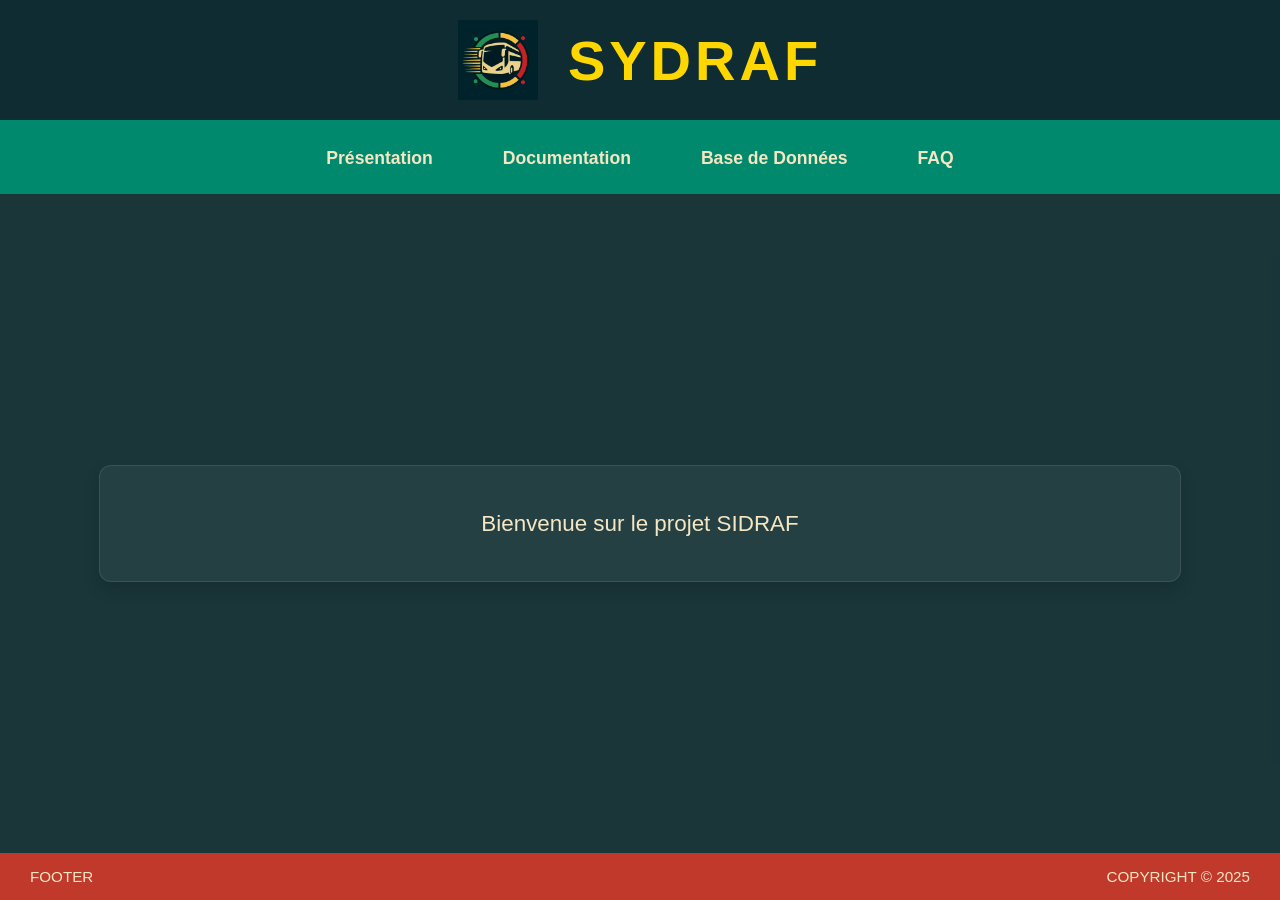
==== index.html @ 69900581 "redirection bon site" ====
<!DOCTYPE html>
<html>
  <head>
    <meta http-equiv="refresh" content="0; url=html/index.html">
    <title>Redirection</title>
  </head>
  <body>
    <p>Redirection automatique vers <a href="html/template.html">html/template.html</a></p>
  </body>
</html>
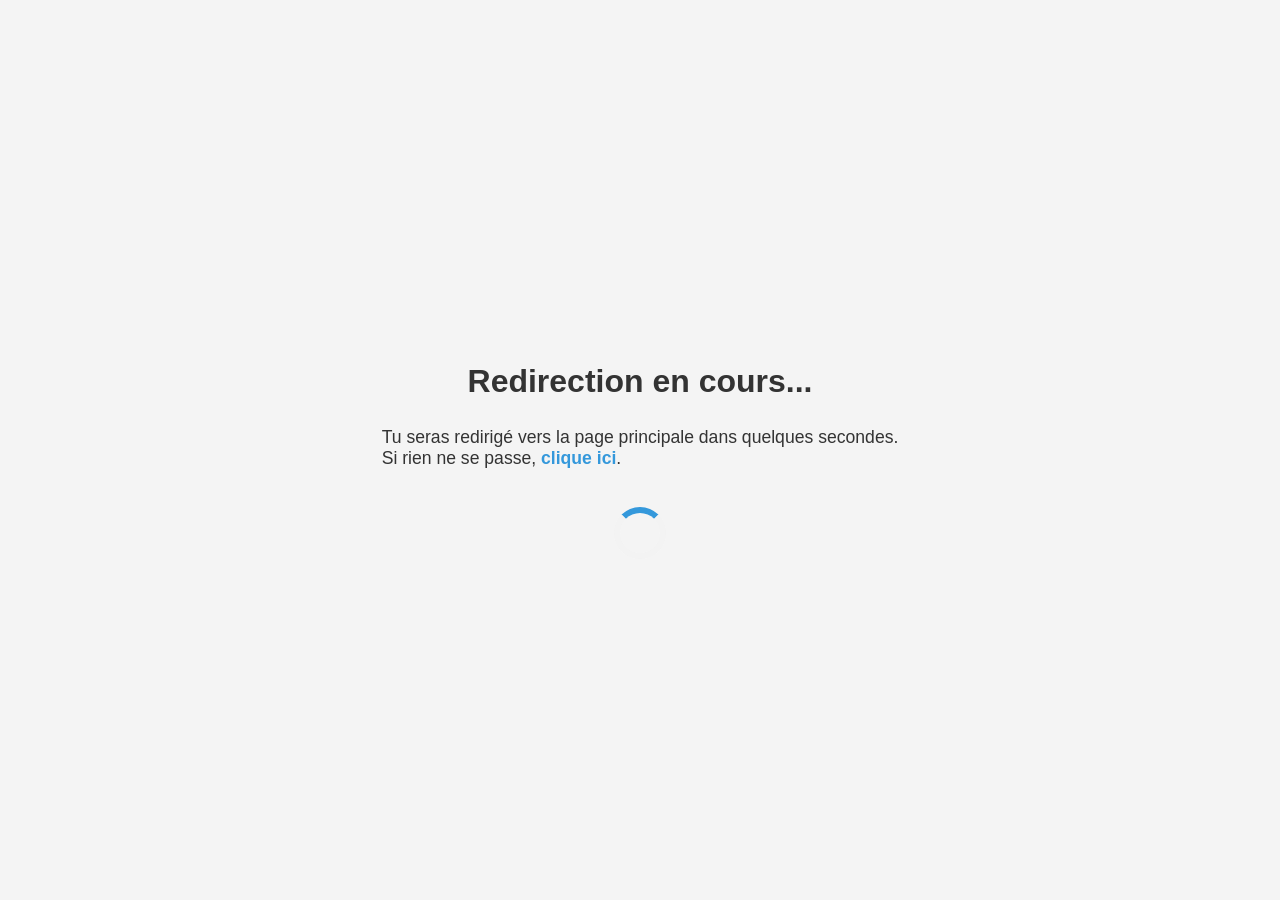
==== commit b7598803: "template fini" ====
--- a/index.html
+++ b/index.html
@@ -1,10 +1,61 @@
 <!DOCTYPE html>
-<html>
-  <head>
-    <meta http-equiv="refresh" content="0; url=html/index.html">
-    <title>Redirection</title>
-  </head>
-  <body>
-    <p>Redirection automatique vers <a href="html/template.html">html/template.html</a></p>
-  </body>
+<html lang="fr">
+<head>
+  <meta charset="UTF-8">
+  <meta http-equiv="refresh" content="2; url=html/index.html">
+  <title>Redirection en cours...</title>
+  <style>
+    body {
+      background: #f4f4f4;
+      color: #333;
+      font-family: 'Segoe UI', Tahoma, Geneva, Verdana, sans-serif;
+      display: flex;
+      flex-direction: column;
+      align-items: center;
+      justify-content: center;
+      height: 100vh;
+      margin: 0;
+    }
+
+    h1 {
+      font-size: 2em;
+      margin-bottom: 10px;
+    }
+
+    p {
+      font-size: 1.1em;
+    }
+
+    .loader {
+      border: 6px solid #f3f3f3;
+      border-top: 6px solid #3498db;
+      border-radius: 50%;
+      width: 40px;
+      height: 40px;
+      animation: spin 1s linear infinite;
+      margin-top: 20px;
+    }
+
+    @keyframes spin {
+      0% { transform: rotate(0deg); }
+      100% { transform: rotate(360deg); }
+    }
+
+    a {
+      color: #3498db;
+      text-decoration: none;
+      font-weight: bold;
+    }
+
+    a:hover {
+      text-decoration: underline;
+    }
+  </style>
+</head>
+<body>
+  <h1>Redirection en cours...</h1>
+  <p>Tu seras redirigé vers la page principale dans quelques secondes.<br>
+     Si rien ne se passe, <a href="html/index.html">clique ici</a>.</p>
+  <div class="loader"></div>
+</body>
 </html>
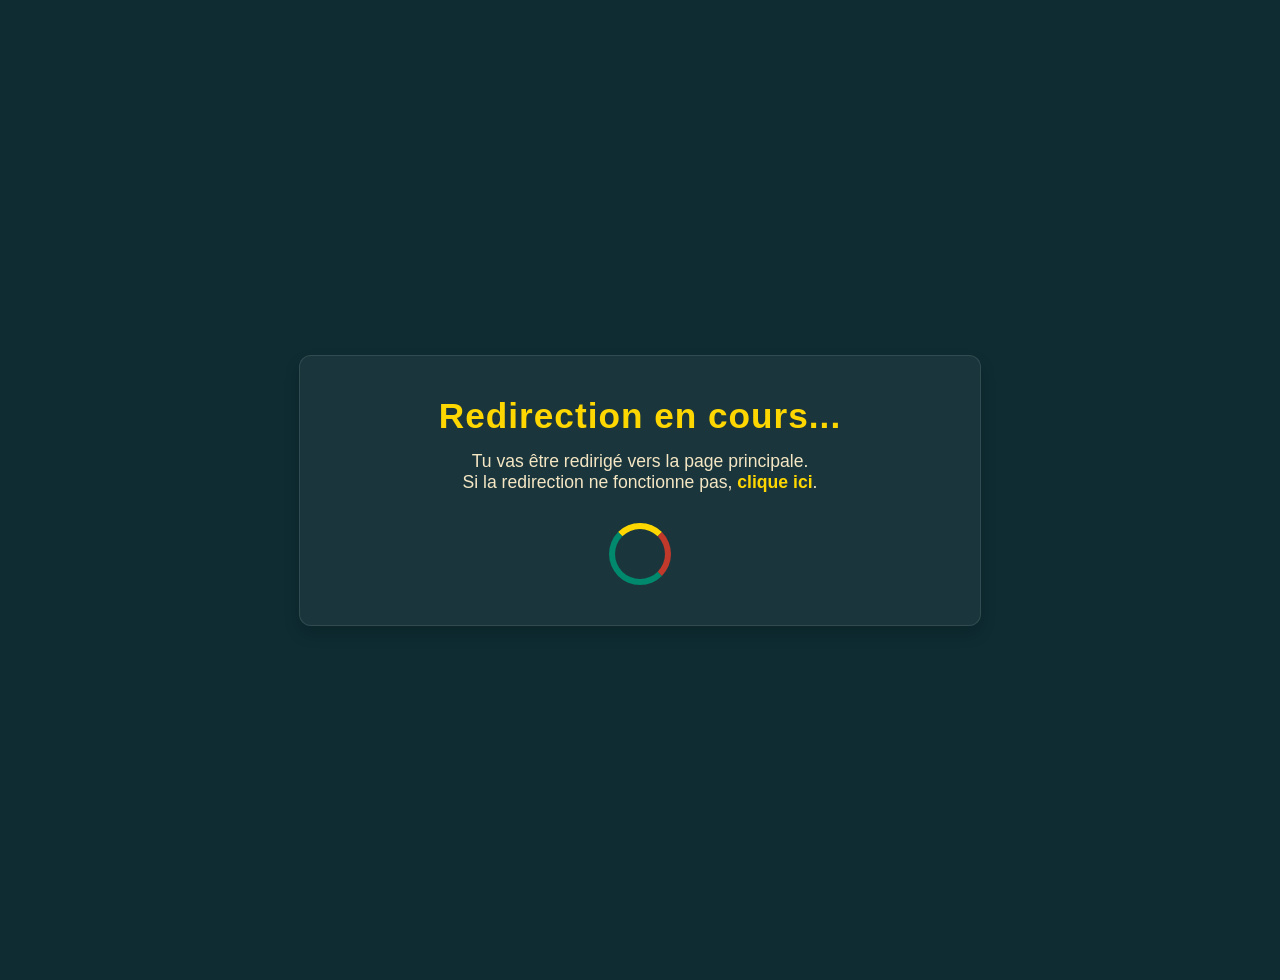
==== commit df5e554c: "BAZAR TOTAL mais chill" ====
--- a/index.html
+++ b/index.html
@@ -2,60 +2,113 @@
 <html lang="fr">
 <head>
   <meta charset="UTF-8">
-  <meta http-equiv="refresh" content="2; url=html/index.html">
+  <meta http-equiv="refresh" content="2; url=html/presentation.html">
   <title>Redirection en cours...</title>
   <style>
+    :root {
+      --green: #00896C;
+      --yellow: #FFD700;
+      --red: #C0392B;
+      --beige: #F5E6C4;
+      --dark: #0E2C32;
+    }
+
+    * {
+      margin: 0;
+      padding: 0;
+    }
+
     body {
-      background: #f4f4f4;
-      color: #333;
-      font-family: 'Segoe UI', Tahoma, Geneva, Verdana, sans-serif;
+      font-family: 'Segoe UI', sans-serif;
+      background-color: var(--dark);
+      color: var(--beige);
+      min-height: 100vh;
       display: flex;
       flex-direction: column;
+      justify-content: center;
       align-items: center;
-      justify-content: center;
-      height: 100vh;
-      margin: 0;
+      padding: 40px;
+      text-align: center;
+    }
+
+    .container {
+      background-color: rgba(255, 255, 255, 0.05);
+      border: 1px solid rgba(255, 255, 255, 0.1);
+      padding: 40px;
+      border-radius: 12px;
+      box-shadow: 0 8px 16px rgba(0, 0, 0, 0.15);
+      max-width: 600px;
+      width: 100%;
     }
 
     h1 {
-      font-size: 2em;
-      margin-bottom: 10px;
+      color: var(--yellow);
+      font-size: 2.2rem;
+      margin-bottom: 15px;
+      letter-spacing: 1px;
     }
 
     p {
-      font-size: 1.1em;
-    }
-
-    .loader {
-      border: 6px solid #f3f3f3;
-      border-top: 6px solid #3498db;
-      border-radius: 50%;
-      width: 40px;
-      height: 40px;
-      animation: spin 1s linear infinite;
-      margin-top: 20px;
-    }
-
-    @keyframes spin {
-      0% { transform: rotate(0deg); }
-      100% { transform: rotate(360deg); }
+      font-size: 1.1rem;
+      color: var(--beige);
     }
 
     a {
-      color: #3498db;
+      color: var(--yellow);
       text-decoration: none;
       font-weight: bold;
     }
 
     a:hover {
       text-decoration: underline;
+      color: var(--green);
+    }
+
+    .loader {
+      margin: 30px auto 0;
+      width: 50px;
+      height: 50px;
+      border: 6px solid var(--green);
+      border-top: 6px solid var(--yellow);
+      border-right: 6px solid var(--red);
+      border-radius: 50%;
+      animation: spin 1s linear infinite, colorShift 3s infinite;
+    }
+
+    @keyframes spin {
+      to { transform: rotate(360deg); }
+    }
+
+    @keyframes colorShift {
+      0% {
+        border-color: var(--green);
+        border-top-color: var(--yellow);
+        border-right-color: var(--red);
+      }
+      33% {
+        border-color: var(--yellow);
+        border-top-color: var(--red);
+        border-right-color: var(--green);
+      }
+      66% {
+        border-color: var(--red);
+        border-top-color: var(--green);
+        border-right-color: var(--yellow);
+      }
+      100% {
+        border-color: var(--green);
+        border-top-color: var(--yellow);
+        border-right-color: var(--red);
+      }
     }
   </style>
 </head>
 <body>
-  <h1>Redirection en cours...</h1>
-  <p>Tu seras redirigé vers la page principale dans quelques secondes.<br>
-     Si rien ne se passe, <a href="html/index.html">clique ici</a>.</p>
-  <div class="loader"></div>
+  <div class="container">
+    <h1>Redirection en cours...</h1>
+    <p>Tu vas être redirigé vers la page principale.<br>
+    Si la redirection ne fonctionne pas, <a href="html/index.html">clique ici</a>.</p>
+    <div class="loader"></div>
+  </div>
 </body>
 </html>
